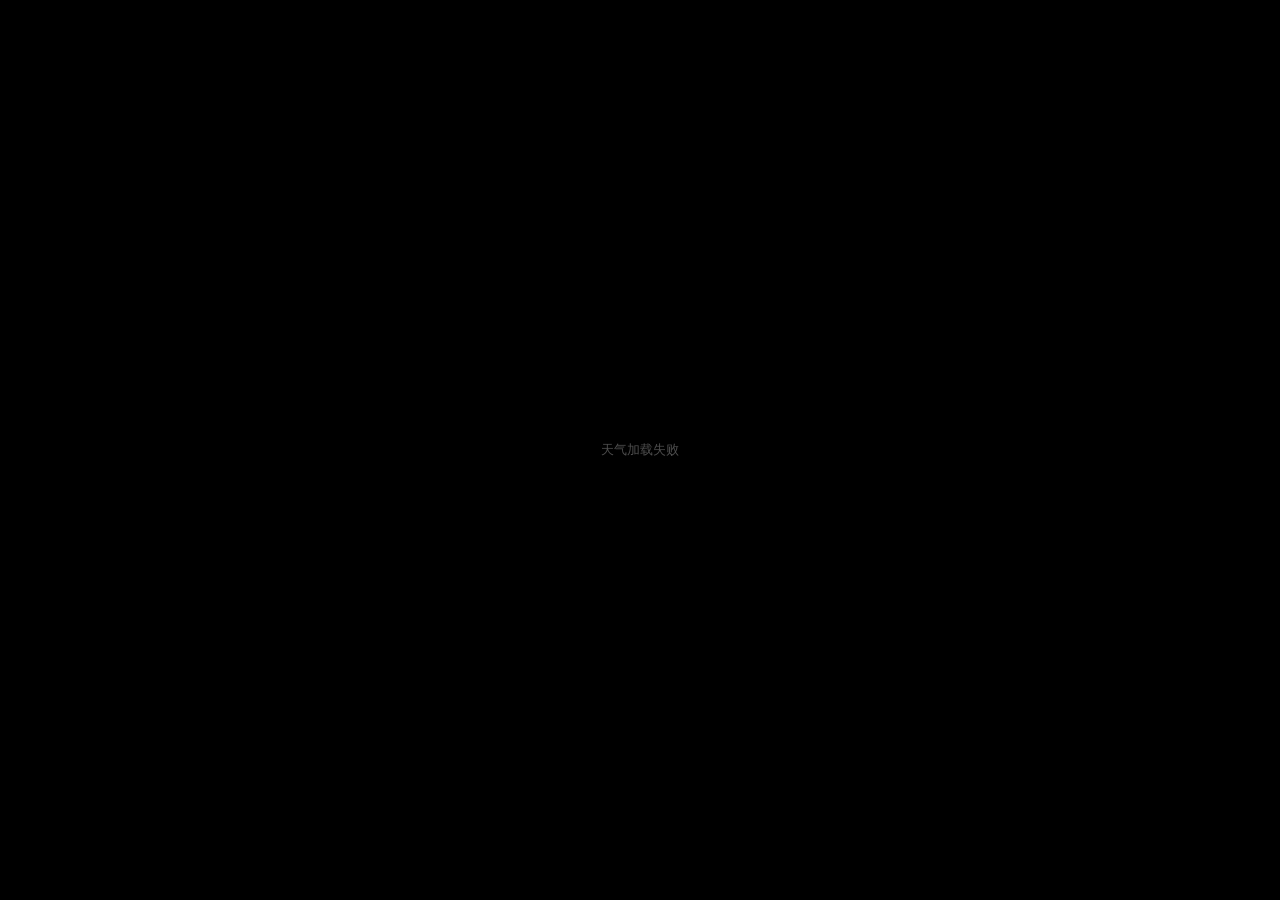
==== weather.html @ 51d7c238 "新增 weather.html：Open-Meteo 北京天气浮层，iOS 极简风格，30 分钟自动刷新" ====
<!DOCTYPE html>
<html lang="zh-CN">
<head>
<meta charset="utf-8">
<meta name="viewport" content="width=device-width,initial-scale=1">
<title>天气壁纸</title>
<style>
  :root { color-scheme: dark; }
  html, body {
    margin: 0; padding: 0;
    width: 100%; height: 100%;
    background: #000;
    overflow: hidden;
    font-family: -apple-system, 'SF Pro Display', 'Helvetica Neue', 'PingFang SC', sans-serif;
  }
  .layer {
    position: fixed; inset: 0;
    background-size: cover;
    background-position: center;
    background-repeat: no-repeat;
    opacity: 0;
    transition: opacity 1.5s ease-in-out;
    will-change: opacity;
  }
  .layer.show { opacity: 1; }
  .layer.fade { opacity: 0; }

  /* ── 天气面板：iOS/macOS 极简风格 ── */
  .weather {
    position: fixed; top: 24px; right: 24px;
    min-width: 240px;
    padding: 20px 24px 16px;
    color: #fff;
    background: rgba(0,0,0,.25);
    backdrop-filter: blur(20px);
    -webkit-backdrop-filter: blur(20px);
    border-radius: 16px;
    box-shadow: 0 4px 30px rgba(0,0,0,.3);
    z-index: 10;
    user-select: none;
  }

  /* 当前天气 */
  .weather .now {
    display: flex;
    align-items: flex-start;
    gap: 12px;
    margin-bottom: 16px;
  }
  .weather .now .icon {
    font-size: 44px;
    line-height: 1;
    flex-shrink: 0;
  }
  .weather .now .temp {
    font-size: 52px;
    font-weight: 300;
    letter-spacing: -2px;
    line-height: 1;
  }
  .weather .now .temp .unit {
    font-size: 22px;
    font-weight: 300;
    vertical-align: super;
    margin-left: 2px;
  }
  .weather .now .desc {
    font-size: 13px;
    font-weight: 400;
    color: rgba(255,255,255,.8);
    margin-top: 2px;
  }

  /* 细节行 */
  .weather .detail {
    display: flex;
    gap: 20px;
    font-size: 12px;
    color: rgba(255,255,255,.65);
    margin-bottom: 18px;
    padding-bottom: 14px;
    border-bottom: 1px solid rgba(255,255,255,.12);
  }
  .weather .detail span { white-space: nowrap; }

  /* 3天预报 */
  .weather .daily {
    display: flex;
    justify-content: space-between;
  }
  .weather .daily .day {
    text-align: center;
    flex: 1;
  }
  .weather .daily .day .name {
    font-size: 12px;
    color: rgba(255,255,255,.6);
    margin-bottom: 4px;
  }
  .weather .daily .day .d-icon {
    font-size: 22px;
    margin-bottom: 2px;
  }
  .weather .daily .day .d-temp {
    font-size: 13px;
    font-weight: 400;
  }
  .weather .daily .day .d-temp .hi { color: #fff; }
  .weather .daily .day .d-temp .lo { color: rgba(255,255,255,.5); margin-left: 4px; }

  /* 加载状态 */
  .loading {
    position: fixed; inset: 0;
    display: flex; align-items: center; justify-content: center;
    color: rgba(255,255,255,.3); font-size: 13px; z-index: 20;
  }
  .loading.hide { display: none; }

  body.idle { cursor: none; }
</style>
</head>
<body class="idle">

<div id="bg" class="layer show"></div>
<div class="loading" id="loading">加载天气…</div>

<div class="weather" id="weather" style="display:none">
  <div class="now">
    <div class="icon" id="w-icon">☀️</div>
    <div>
      <div class="temp" id="w-temp">--<span class="unit">°</span></div>
      <div class="desc" id="w-desc">获取中</div>
    </div>
  </div>
  <div class="detail">
    <span id="w-feel">体感 --°</span>
    <span id="w-humid">💧 --%</span>
    <span id="w-wind">💨 -- km/h</span>
  </div>
  <div class="daily" id="w-daily">
    <div class="day"><div class="name">今天</div><div class="d-icon">☀️</div><div class="d-temp"><span class="hi">--°</span><span class="lo">--°</span></div></div>
    <div class="day"><div class="name">明天</div><div class="d-icon">☀️</div><div class="d-temp"><span class="hi">--°</span><span class="lo">--°</span></div></div>
    <div class="day"><div class="name">后天</div><div class="d-icon">☀️</div><div class="d-temp"><span class="hi">--°</span><span class="lo">--°</span></div></div>
  </div>
</div>

<script>
(() => {
  const LAT = 39.9042, LON = 116.4074;
  const REFRESH_MS = 30 * 60 * 1000;  // 30 分钟

  const bgEl = document.getElementById('bg');
  const loadEl = document.getElementById('loading');
  const wxEl = document.getElementById('weather');

  // 壁纸索引，防止每次刷新都换图
  let bgIdx = +(localStorage.getItem('wx_bg_idx') || 0);

  // ── WMO 天气码 → 图标 + 中文描述 ──
  const WMO = {
    0:  ['☀️', '晴'],
    1:  ['🌤️', '少云'],
    2:  ['⛅', '多云'],
    3:  ['☁️', '阴'],
    45: ['🌫️', '雾'],
    48: ['🌫️', '雾凇'],
    51: ['🌦️', '小毛毛雨'],
    53: ['🌦️', '毛毛雨'],
    55: ['🌦️', '大毛毛雨'],
    56: ['🌧️', '冻毛毛雨'],
    57: ['🌧️', '冻毛毛雨'],
    61: ['🌦️', '小雨'],
    63: ['🌧️', '中雨'],
    65: ['🌧️', '大雨'],
    66: ['🌧️', '冻雨'],
    67: ['🌧️', '冻雨'],
    71: ['🌨️', '小雪'],
    73: ['🌨️', '中雪'],
    75: ['🌨️', '大雪'],
    77: ['❄️', '雪粒'],
    80: ['🌦️', '阵雨'],
    81: ['🌧️', '中阵雨'],
    82: ['🌧️', '大阵雨'],
    85: ['🌨️', '小阵雪'],
    86: ['🌨️', '大阵雪'],
    95: ['⛈️', '雷暴'],
    96: ['⛈️', '雷暴+冰雹'],
    99: ['⛈️', '雷暴+冰雹'],
  };
  function wxInfo(code) { return WMO[code] || ['🌈', '未知']; }

  // ── 星期名 ──
  const WEEKDAY = ['周日','周一','周二','周三','周四','周五','周六'];

  // ── 获取天气 ──
  async function fetchWeather() {
    const url = `https://api.open-meteo.com/v1/forecast`
      + `?latitude=${LAT}&longitude=${LON}`
      + `&current=temperature_2m,apparent_temperature,relative_humidity_2m,weather_code,wind_speed_10m`
      + `&daily=temperature_2m_max,temperature_2m_min,weather_code`
      + `&forecast_days=3&timezone=Asia/Shanghai`;
    const r = await fetch(url);
    if (!r.ok) throw new Error(`HTTP ${r.status}`);
    return r.json();
  }

  function renderWeather(d) {
    const cur = d.current;
    const daily = d.daily;
    const [icon, desc] = wxInfo(cur.weather_code);

    // 当前
    document.getElementById('w-icon').textContent = icon;
    document.getElementById('w-temp').innerHTML = Math.round(cur.temperature_2m) + '<span class="unit">°</span>';
    document.getElementById('w-desc').textContent = desc;
    document.getElementById('w-feel').textContent = `体感 ${Math.round(cur.apparent_temperature)}°`;
    document.getElementById('w-humid').textContent = `💧 ${cur.relative_humidity_2m}%`;
    document.getElementById('w-wind').textContent = `💨 ${cur.wind_speed_10m} km/h`;

    // 3 天预报
    const days = document.querySelectorAll('#w-daily .day');
    const today = new Date();
    for (let i = 0; i < 3; i++) {
      const dayEl = days[i];
      if (!dayEl) continue;
      const [dIcon, dDesc] = wxInfo(daily.weather_code[i]);
      const name = i === 0 ? '今天' : i === 1 ? '明天' : WEEKDAY[(today.getDay() + i) % 7];
      dayEl.querySelector('.name').textContent = name;
      dayEl.querySelector('.d-icon').textContent = dIcon;
      dayEl.querySelector('.hi').textContent = Math.round(daily.temperature_2m_max[i]) + '°';
      dayEl.querySelector('.lo').textContent = Math.round(daily.temperature_2m_min[i]) + '°';
    }

    wxEl.style.display = 'block';
  }

  // ── 加载壁纸 ──
  async function loadBg() {
    try {
      const r = await fetch('https://bing.npanuhin.me/CN-zh.json');
      const imgs = await r.json();
      if (Array.isArray(imgs) && imgs.length) {
        bgIdx = (bgIdx + 1) % imgs.length;
        localStorage.setItem('wx_bg_idx', bgIdx);
        const img = imgs[bgIdx];
        const url = img.url || img.bing_url || '';
        if (url) {
          bgEl.style.backgroundImage = `url("${url.replace(/"/g,'\\"')}")`;
        }
      }
    } catch (e) {
      // 壁纸加载失败不阻塞天气
    }
  }

  // ── 启动 ──
  (async () => {
    // 先加载壁纸
    await loadBg();

    // 首次获取天气
    try {
      const data = await fetchWeather();
      renderWeather(data);
      loadEl.classList.add('hide');
    } catch (e) {
      loadEl.textContent = '天气加载失败';
    }

    // 每 30 分钟刷新天气
    setInterval(async () => {
      try {
        const data = await fetchWeather();
        renderWeather(data);
      } catch (e) {
        // 静默失败，下次继续
      }
    }, REFRESH_MS);

    // 壁纸每 30 分钟同步换一张
    setInterval(loadBg, REFRESH_MS);

    // 也支持手动换壁纸（点击图片区域）
    document.addEventListener('click', (e) => {
      if (e.target.closest('.weather')) return;  // 点击天气面板不换
      loadBg();
    });
  })();

  // ── 鼠标闲置隐藏光标 ──
  let curTimer = null;
  document.addEventListener('mousemove', () => {
    document.body.classList.remove('idle');
    clearTimeout(curTimer);
    curTimer = setTimeout(() => document.body.classList.add('idle'), 5000);
  }, { passive: true });
})();
</script>
</body>
</html>
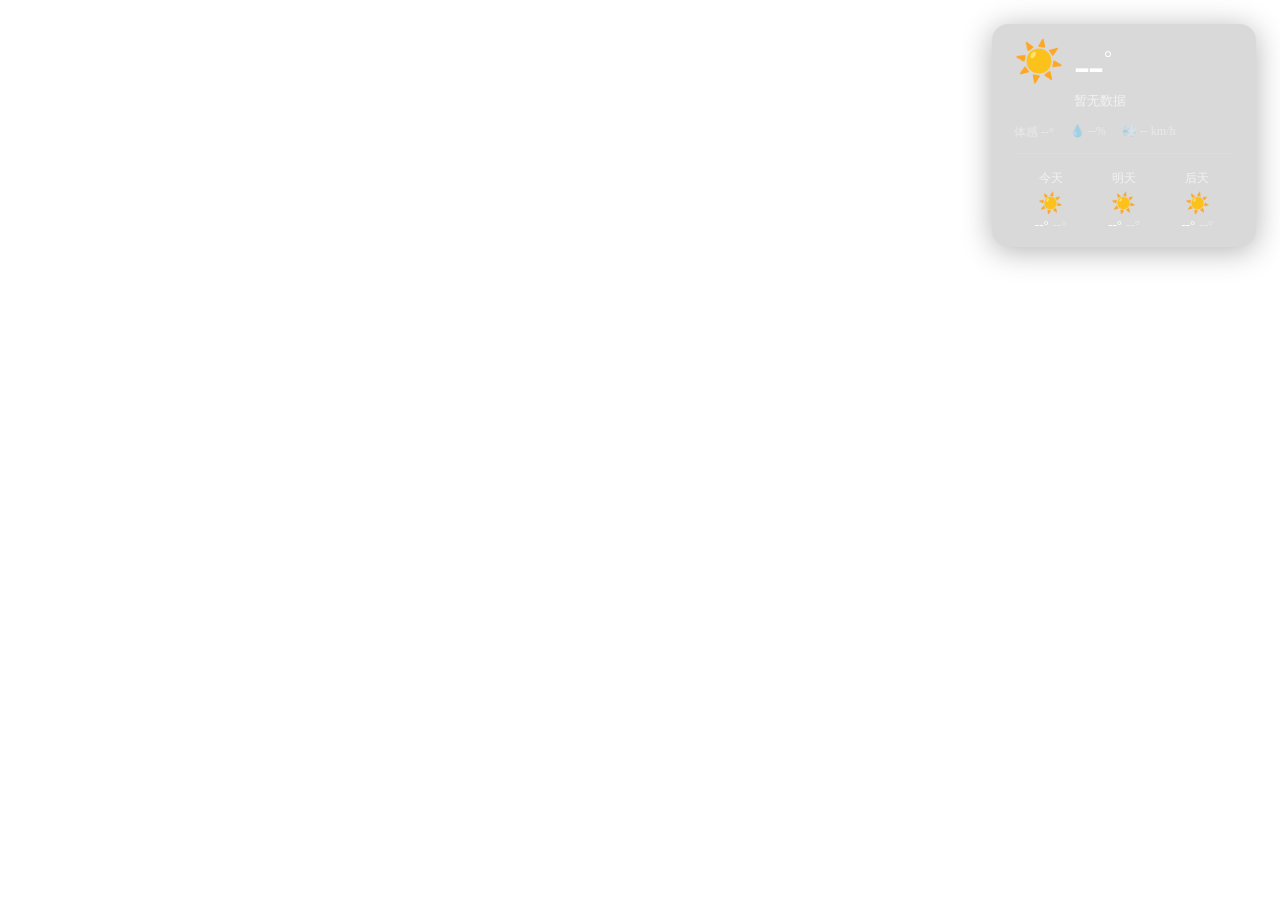
==== commit a9f928bd: "模块化拆分：style.css 共享毛玻璃样式；index.html 集成天气面板（右上角）；weather.html 独立面板模块；加大玻璃透明度" ====
--- a/weather.html
+++ b/weather.html
@@ -3,133 +3,62 @@
 <head>
 <meta charset="utf-8">
 <meta name="viewport" content="width=device-width,initial-scale=1">
-<title>天气壁纸</title>
+<title>天气面板</title>
+<link rel="stylesheet" href="style.css">
 <style>
-  :root { color-scheme: dark; }
-  html, body {
-    margin: 0; padding: 0;
-    width: 100%; height: 100%;
-    background: #000;
-    overflow: hidden;
-    font-family: -apple-system, 'SF Pro Display', 'Helvetica Neue', 'PingFang SC', sans-serif;
-  }
-  .layer {
-    position: fixed; inset: 0;
-    background-size: cover;
-    background-position: center;
-    background-repeat: no-repeat;
-    opacity: 0;
-    transition: opacity 1.5s ease-in-out;
-    will-change: opacity;
-  }
-  .layer.show { opacity: 1; }
-  .layer.fade { opacity: 0; }
+  html, body { margin:0; padding:0; height:100%; background:transparent; overflow:hidden; }
+  body { display:flex; align-items:flex-start; justify-content:flex-end; padding:24px; box-sizing:border-box; }
 
-  /* ── 天气面板：iOS/macOS 极简风格 ── */
+  /* ── 天气面板（独立模块）── */
   .weather {
-    position: fixed; top: 24px; right: 24px;
-    min-width: 240px;
-    padding: 20px 24px 16px;
-    color: #fff;
-    background: rgba(0,0,0,.25);
-    backdrop-filter: blur(20px);
-    -webkit-backdrop-filter: blur(20px);
-    border-radius: 16px;
-    box-shadow: 0 4px 30px rgba(0,0,0,.3);
-    z-index: 10;
+    min-width: 220px;
+    padding: 18px 22px 14px;
+    color: var(--text-primary);
     user-select: none;
   }
 
-  /* 当前天气 */
   .weather .now {
     display: flex;
     align-items: flex-start;
-    gap: 12px;
+    gap: 10px;
+    margin-bottom: 14px;
+  }
+  .weather .now .icon { font-size: 40px; line-height:1; flex-shrink:0; }
+  .weather .now .temp {
+    font-size: 48px; font-weight:300; letter-spacing:-2px; line-height:1;
+  }
+  .weather .now .temp .unit { font-size:20px; font-weight:300; vertical-align:super; margin-left:2px; }
+  .weather .now .desc  { font-size:13px; font-weight:400; color:var(--text-secondary); margin-top:2px; }
+
+  .weather .detail {
+    display: flex; gap: 16px;
+    font-size: 12px; color: var(--text-tertiary);
     margin-bottom: 16px;
-  }
-  .weather .now .icon {
-    font-size: 44px;
-    line-height: 1;
-    flex-shrink: 0;
-  }
-  .weather .now .temp {
-    font-size: 52px;
-    font-weight: 300;
-    letter-spacing: -2px;
-    line-height: 1;
-  }
-  .weather .now .temp .unit {
-    font-size: 22px;
-    font-weight: 300;
-    vertical-align: super;
-    margin-left: 2px;
-  }
-  .weather .now .desc {
-    font-size: 13px;
-    font-weight: 400;
-    color: rgba(255,255,255,.8);
-    margin-top: 2px;
+    padding-bottom: 12px;
+    border-bottom: 1px solid var(--border-glass);
   }
 
-  /* 细节行 */
-  .weather .detail {
-    display: flex;
-    gap: 20px;
-    font-size: 12px;
-    color: rgba(255,255,255,.65);
-    margin-bottom: 18px;
-    padding-bottom: 14px;
-    border-bottom: 1px solid rgba(255,255,255,.12);
+  .weather .daily {
+    display: flex; justify-content: space-between;
   }
-  .weather .detail span { white-space: nowrap; }
+  .weather .daily .day { text-align:center; flex:1; }
+  .weather .daily .day .name  { font-size:12px; color:var(--text-secondary); margin-bottom:4px; }
+  .weather .daily .day .d-icon { font-size:20px; margin-bottom:2px; }
+  .weather .daily .day .d-temp { font-size:13px; font-weight:400; }
+  .weather .daily .day .d-temp .hi { color:var(--text-primary); }
+  .weather .daily .day .d-temp .lo { color:var(--text-tertiary); margin-left:4px; }
 
-  /* 3天预报 */
-  .weather .daily {
-    display: flex;
-    justify-content: space-between;
-  }
-  .weather .daily .day {
-    text-align: center;
-    flex: 1;
-  }
-  .weather .daily .day .name {
-    font-size: 12px;
-    color: rgba(255,255,255,.6);
-    margin-bottom: 4px;
-  }
-  .weather .daily .day .d-icon {
-    font-size: 22px;
-    margin-bottom: 2px;
-  }
-  .weather .daily .day .d-temp {
-    font-size: 13px;
-    font-weight: 400;
-  }
-  .weather .daily .day .d-temp .hi { color: #fff; }
-  .weather .daily .day .d-temp .lo { color: rgba(255,255,255,.5); margin-left: 4px; }
-
-  /* 加载状态 */
-  .loading {
-    position: fixed; inset: 0;
-    display: flex; align-items: center; justify-content: center;
-    color: rgba(255,255,255,.3); font-size: 13px; z-index: 20;
-  }
-  .loading.hide { display: none; }
-
-  body.idle { cursor: none; }
+  .weather.loading .now .temp { opacity:.3; }
+  .weather.loading .daily { opacity:.3; }
 </style>
 </head>
-<body class="idle">
-
-<div id="bg" class="layer show"></div>
-<div class="loading" id="loading">加载天气…</div>
-
-<div class="weather" id="weather" style="display:none">
+<body>
+<div class="weather glass" id="weather">
   <div class="now">
     <div class="icon" id="w-icon">☀️</div>
     <div>
       <div class="temp" id="w-temp">--<span class="unit">°</span></div>
-      <div class="desc" id="w-desc">获取中</div>
+      <div class="desc" id="w-desc">加载中</div>
     </div>
   </div>
   <div class="detail">
@@ -145,156 +74,56 @@
 </div>
 
 <script>
-(() => {
-  const LAT = 39.9042, LON = 116.4074;
-  const REFRESH_MS = 30 * 60 * 1000;  // 30 分钟
+// ── WMO 天气码 → 图标 + 中文描述 ──
+const WMO = {
+  0:['☀️','晴'],1:['🌤️','少云'],2:['⛅','多云'],3:['☁️','阴'],
+  45:['🌫️','雾'],48:['🌫️','雾凇'],
+  51:['🌦️','小毛毛雨'],53:['🌦️','毛毛雨'],55:['🌦️','大毛毛雨'],
+  56:['🌧️','冻毛毛雨'],57:['🌧️','冻毛毛雨'],
+  61:['🌦️','小雨'],63:['🌧️','中雨'],65:['🌧️','大雨'],
+  66:['🌧️','冻雨'],67:['🌧️','冻雨'],
+  71:['🌨️','小雪'],73:['🌨️','中雪'],75:['🌨️','大雪'],77:['❄️','雪粒'],
+  80:['🌦️','阵雨'],81:['🌧️','中阵雨'],82:['🌧️','大阵雨'],
+  85:['🌨️','小阵雪'],86:['🌨️','大阵雪'],
+  95:['⛈️','雷暴'],96:['⛈️','雷暴+冰雹'],99:['⛈️','雷暴+冰雹'],
+};
+const WEEKDAY = ['周日','周一','周二','周三','周四','周五','周六'];
 
-  const bgEl = document.getElementById('bg');
-  const loadEl = document.getElementById('loading');
-  const wxEl = document.getElementById('weather');
+async function fetchWeather() {
+  const r = await fetch(`https://api.open-meteo.com/v1/forecast?latitude=39.9042&longitude=116.4074&current=temperature_2m,apparent_temperature,relative_humidity_2m,weather_code,wind_speed_10m&daily=temperature_2m_max,temperature_2m_min,weather_code&forecast_days=3&timezone=Asia/Shanghai`);
+  if (!r.ok) throw new Error(`HTTP ${r.status}`);
+  return r.json();
+}
 
-  // 壁纸索引，防止每次刷新都换图
-  let bgIdx = +(localStorage.getItem('wx_bg_idx') || 0);
+function renderWeather(d, el) {
+  const cur = d.current;
+  const daily = d.daily;
+  const [icon, desc] = WMO[cur.weather_code] || ['🌈','未知'];
 
-  // ── WMO 天气码 → 图标 + 中文描述 ──
-  const WMO = {
-    0:  ['☀️', '晴'],
-    1:  ['🌤️', '少云'],
-    2:  ['⛅', '多云'],
-    3:  ['☁️', '阴'],
-    45: ['🌫️', '雾'],
-    48: ['🌫️', '雾凇'],
-    51: ['🌦️', '小毛毛雨'],
-    53: ['🌦️', '毛毛雨'],
-    55: ['🌦️', '大毛毛雨'],
-    56: ['🌧️', '冻毛毛雨'],
-    57: ['🌧️', '冻毛毛雨'],
-    61: ['🌦️', '小雨'],
-    63: ['🌧️', '中雨'],
-    65: ['🌧️', '大雨'],
-    66: ['🌧️', '冻雨'],
-    67: ['🌧️', '冻雨'],
-    71: ['🌨️', '小雪'],
-    73: ['🌨️', '中雪'],
-    75: ['🌨️', '大雪'],
-    77: ['❄️', '雪粒'],
-    80: ['🌦️', '阵雨'],
-    81: ['🌧️', '中阵雨'],
-    82: ['🌧️', '大阵雨'],
-    85: ['🌨️', '小阵雪'],
-    86: ['🌨️', '大阵雪'],
-    95: ['⛈️', '雷暴'],
-    96: ['⛈️', '雷暴+冰雹'],
-    99: ['⛈️', '雷暴+冰雹'],
-  };
-  function wxInfo(code) { return WMO[code] || ['🌈', '未知']; }
+  el.querySelector('#w-icon').textContent = icon;
+  el.querySelector('#w-temp').innerHTML = Math.round(cur.temperature_2m) + '<span class="unit">°</span>';
+  el.querySelector('#w-desc').textContent = desc;
+  el.querySelector('#w-feel').textContent = `体感 ${Math.round(cur.apparent_temperature)}°`;
+  el.querySelector('#w-humid').textContent = `💧 ${cur.relative_humidity_2m}%`;
+  el.querySelector('#w-wind').textContent = `💨 ${cur.wind_speed_10m} km/h`;
 
-  // ── 星期名 ──
-  const WEEKDAY = ['周日','周一','周二','周三','周四','周五','周六'];
+  const days = el.querySelectorAll('#w-daily .day');
+  const today = new Date();
+  for (let i = 0; i < 3; i++) {
+    const day = days[i]; if (!day) continue;
+    const [dIcon, dDesc] = WMO[daily.weather_code[i]] || ['🌈',''];
+    day.querySelector('.name').textContent = i === 0 ? '今天' : i === 1 ? '明天' : WEEKDAY[(today.getDay() + i) % 7];
+    day.querySelector('.d-icon').textContent = dIcon;
+    day.querySelector('.hi').textContent = Math.round(daily.temperature_2m_max[i]) + '°';
+    day.querySelector('.lo').textContent = Math.round(daily.temperature_2m_min[i]) + '°';
+  }
+  el.classList.remove('loading');
+}
 
-  // ── 获取天气 ──
-  async function fetchWeather() {
-    const url = `https://api.open-meteo.com/v1/forecast`
-      + `?latitude=${LAT}&longitude=${LON}`
-      + `&current=temperature_2m,apparent_temperature,relative_humidity_2m,weather_code,wind_speed_10m`
-      + `&daily=temperature_2m_max,temperature_2m_min,weather_code`
-      + `&forecast_days=3&timezone=Asia/Shanghai`;
-    const r = await fetch(url);
-    if (!r.ok) throw new Error(`HTTP ${r.status}`);
-    return r.json();
-  }
-
-  function renderWeather(d) {
-    const cur = d.current;
-    const daily = d.daily;
-    const [icon, desc] = wxInfo(cur.weather_code);
-
-    // 当前
-    document.getElementById('w-icon').textContent = icon;
-    document.getElementById('w-temp').innerHTML = Math.round(cur.temperature_2m) + '<span class="unit">°</span>';
-    document.getElementById('w-desc').textContent = desc;
-    document.getElementById('w-feel').textContent = `体感 ${Math.round(cur.apparent_temperature)}°`;
-    document.getElementById('w-humid').textContent = `💧 ${cur.relative_humidity_2m}%`;
-    document.getElementById('w-wind').textContent = `💨 ${cur.wind_speed_10m} km/h`;
-
-    // 3 天预报
-    const days = document.querySelectorAll('#w-daily .day');
-    const today = new Date();
-    for (let i = 0; i < 3; i++) {
-      const dayEl = days[i];
-      if (!dayEl) continue;
-      const [dIcon, dDesc] = wxInfo(daily.weather_code[i]);
-      const name = i === 0 ? '今天' : i === 1 ? '明天' : WEEKDAY[(today.getDay() + i) % 7];
-      dayEl.querySelector('.name').textContent = name;
-      dayEl.querySelector('.d-icon').textContent = dIcon;
-      dayEl.querySelector('.hi').textContent = Math.round(daily.temperature_2m_max[i]) + '°';
-      dayEl.querySelector('.lo').textContent = Math.round(daily.temperature_2m_min[i]) + '°';
-    }
-
-    wxEl.style.display = 'block';
-  }
-
-  // ── 加载壁纸 ──
-  async function loadBg() {
-    try {
-      const r = await fetch('https://bing.npanuhin.me/CN-zh.json');
-      const imgs = await r.json();
-      if (Array.isArray(imgs) && imgs.length) {
-        bgIdx = (bgIdx + 1) % imgs.length;
-        localStorage.setItem('wx_bg_idx', bgIdx);
-        const img = imgs[bgIdx];
-        const url = img.url || img.bing_url || '';
-        if (url) {
-          bgEl.style.backgroundImage = `url("${url.replace(/"/g,'\\"')}")`;
-        }
-      }
-    } catch (e) {
-      // 壁纸加载失败不阻塞天气
-    }
-  }
-
-  // ── 启动 ──
-  (async () => {
-    // 先加载壁纸
-    await loadBg();
-
-    // 首次获取天气
-    try {
-      const data = await fetchWeather();
-      renderWeather(data);
-      loadEl.classList.add('hide');
-    } catch (e) {
-      loadEl.textContent = '天气加载失败';
-    }
-
-    // 每 30 分钟刷新天气
-    setInterval(async () => {
-      try {
-        const data = await fetchWeather();
-        renderWeather(data);
-      } catch (e) {
-        // 静默失败，下次继续
-      }
-    }, REFRESH_MS);
-
-    // 壁纸每 30 分钟同步换一张
-    setInterval(loadBg, REFRESH_MS);
-
-    // 也支持手动换壁纸（点击图片区域）
-    document.addEventListener('click', (e) => {
-      if (e.target.closest('.weather')) return;  // 点击天气面板不换
-      loadBg();
-    });
-  })();
-
-  // ── 鼠标闲置隐藏光标 ──
-  let curTimer = null;
-  document.addEventListener('mousemove', () => {
-    document.body.classList.remove('idle');
-    clearTimeout(curTimer);
-    curTimer = setTimeout(() => document.body.classList.add('idle'), 5000);
-  }, { passive: true });
-})();
+// 自动初始化
+const el = document.getElementById('weather');
+fetchWeather().then(d => renderWeather(d, el)).catch(() => { el.querySelector('#w-desc').textContent = '暂无数据'; el.classList.remove('loading'); });
+setInterval(() => fetchWeather().then(d => renderWeather(d, el)).catch(() => {}), 30 * 60 * 1000);
 </script>
 </body>
 </html>
--- a/style.css
+++ b/style.css
@@ -0,0 +1,38 @@
+/* ═══════════════════════════════════════
+   screensaver.web — 共享样式
+   毛玻璃面板 / 字体 / 基础变量
+   ═══════════════════════════════════════ */
+
+:root {
+  --glass-bg:      rgba(0,0,0,.15);
+  --glass-blur:    20px;
+  --glass-radius:  16px;
+  --glass-shadow:  0 4px 30px rgba(0,0,0,.3);
+  --font-sans:     -apple-system, 'SF Pro Display', 'Helvetica Neue', 'PingFang SC', sans-serif;
+  --font-mono:     'SF Mono', 'Menlo', 'Consolas', monospace;
+  --text-primary:   #fff;
+  --text-secondary: rgba(255,255,255,.65);
+  --text-tertiary:  rgba(255,255,255,.4);
+  --accent:         #ffd479;
+  --border-glass:   rgba(255,255,255,.08);
+}
+
+/* ── 毛玻璃面板 ── */
+.glass {
+  background: var(--glass-bg);
+  backdrop-filter: blur(var(--glass-blur));
+  -webkit-backdrop-filter: blur(var(--glass-blur));
+  border-radius: var(--glass-radius);
+  box-shadow: var(--glass-shadow);
+}
+
+/* ── 暗色页面基底 ── */
+.dark-page {
+  margin: 0; padding: 0;
+  width: 100%; height: 100%;
+  background: #000;
+  overflow: hidden;
+  color: var(--text-primary);
+  font-family: var(--font-sans);
+  color-scheme: dark;
+}
